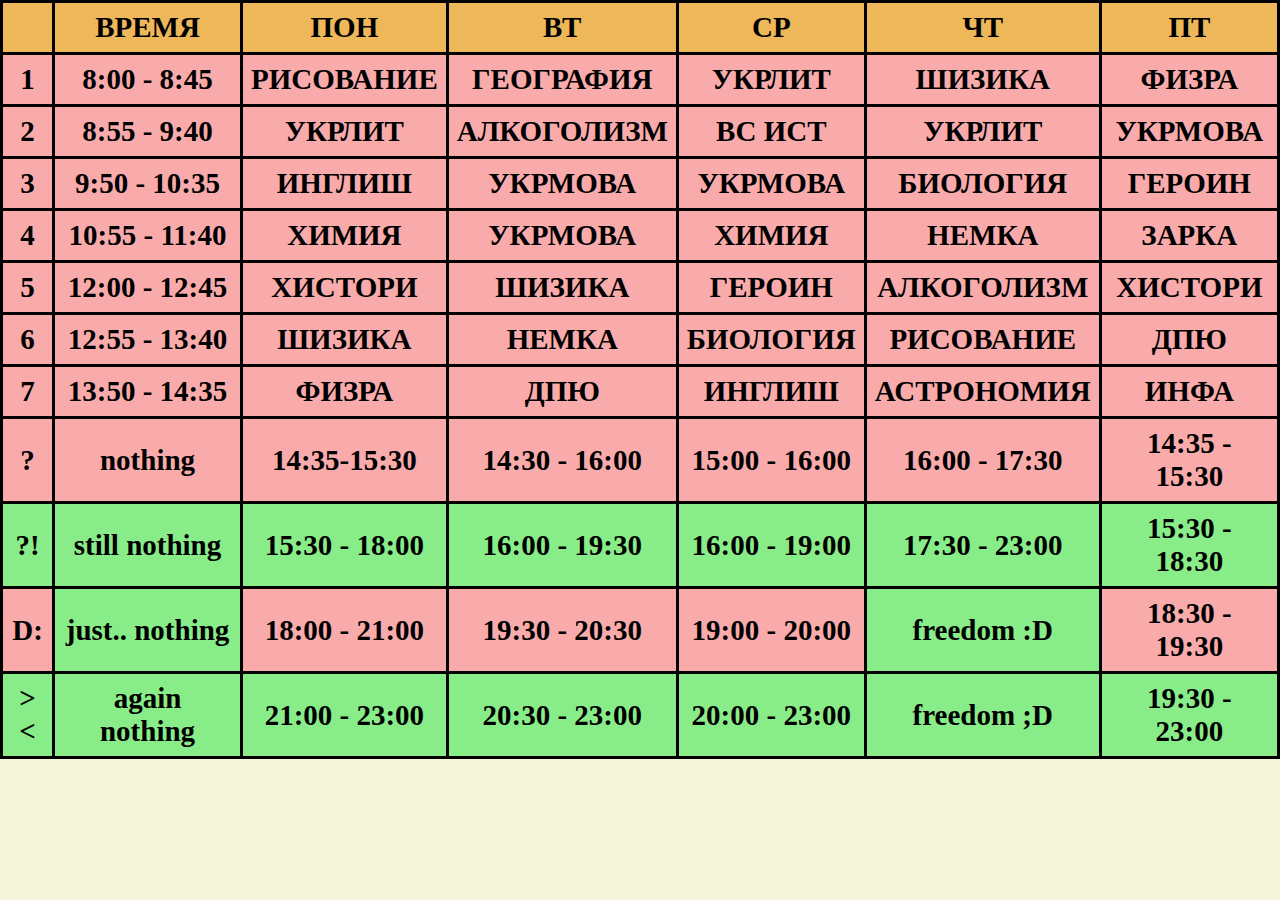
==== index.html @ 9b39e766 "upd?!??!" ====
<!DOCTYPE html>
        <html lang="en">
        <head>
            <link rel="stylesheet" href="styles.css">
            <meta charset="UTF-8">
            <meta name="viewport" content="width=device-width, initial-scale=1.0">
            <title>Расписание</title>
        </head>
        <body>
        <table class="tablica" >
        <thead>
            <tr class="r1">
                <th></th>
                <th>ВРЕМЯ</th>
                <th>ПОН</th>
                <th>ВТ</th>
                <th>СР</th>
                <th>ЧТ</th>
                <th>ПТ</th>
            </tr>
        </thead>
        <tbody>

        <tr  class="tr">
            <th>1</th>
            <th>8:00 - 8:45</th>
            <th>РИСОВАНИЕ</th>
            <th>ГЕОГРАФИЯ</th>
            <th>УКРЛИТ</th>
            <th>ШИЗИКА</th>
            <th>ФИЗРА</th>
        </tr>
        <tr  class="tr">
            <th>2</th>
            <th>8:55 - 9:40</th>
            <th>УКРЛИТ</th>
            <th>АЛКОГОЛИЗМ</th>
            <th>ВС ИСТ</th>
            <th>УКРЛИТ</th>
            <th>УКРМОВА</th>
        </tr>
        <tr  class="tr">
            <th>3</th>
            <th>9:50 - 10:35</th>
            <th>ИНГЛИШ</th>
            <th>УКРМОВА</th>
            <th>УКРМОВА</th>
            <th>БИОЛОГИЯ</th>
            <th>ГЕРОИН</th>
        </tr>
        <tr  class="tr">
            <th>4</th>
            <th>10:55 - 11:40</th>
            <th>ХИМИЯ</th>
            <th>УКРМОВА</th>
            <th>ХИМИЯ</th>
            <th>НЕМКА</th>
            <th>ЗАРКА</th>
        </tr>
        <tr  class="tr">
            <th>5</th>
            <th>12:00 - 12:45</th>
            <th>ХИСТОРИ</th>
            <th>ШИЗИКА</th>
            <th>ГЕРОИН</th>
            <th>АЛКОГОЛИЗМ</th>
            <th>ХИСТОРИ</th>
        </tr>
        <tr  class="tr">
            <th>6</th>
            <th>12:55 - 13:40</th>
            <th>ШИЗИКА</th>
            <th>НЕМКА</th>
            <th>БИОЛОГИЯ</th>
            <th>РИСОВАНИЕ</th>
            <th>ДПЮ</th>
        </tr>
        <tr class="tr">
            <th>7</th>
            <th>13:50 - 14:35</th>
            <th>ФИЗРА</th>
            <th>ДПЮ</th>
            <th>ИНГЛИШ</th>
            <th>АСТРОНОМИЯ</th>
            <th>ИНФА</th>
        </tr>

        <tr>
            <th class="tr">?</th>
            <th class="tr">nothing</th>
            <th class="tr">14:35-15:30</th>
            <th class="tr">14:30 - 16:00</th>
            <th class="tr">15:00 - 16:00</th>
            <th class="tr">16:00 - 17:30</th>
            <th class="tr">14:35 - 15:30</th>
        </tr>
        <tr>
            <th class="tg">?!</th>
            <th class="tg">still nothing</th>
            <th class="tg">15:30 - 18:00</th>
            <th class="tg">16:00 - 19:30</th>
            <th class="tg">16:00 - 19:00</th>
            <th class="tg">17:30 - 23:00</th>
            <th class="tg">15:30 - 18:30 </th>
        </tr>
        <tr>
            <th class="tr">D:</th>
            <th class="tg">just.. nothing</th>
            <th class="tr">18:00 - 21:00</th>
            <th class="tr">19:30 - 20:30</th>
            <th class="tr"> 19:00 - 20:00 </th>
            <th class="tg">freedom :D</th>
            <th class="tr">18:30 - 19:30</th>
        </tr>
        <tr class="tg">
            <th >><</th>
            <th >again nothing</th>
            <th>21:00 - 23:00</th>
            <th>20:30 - 23:00</th>
            <th>20:00 - 23:00</th>
            <th>freedom ;D</th>
            <th>19:30 - 23:00</th>
        </tr>

        </tbody>
        <tfoot>

        </tfoot>
        </table>




        </body>
        </html>
        <!-- upd -->
---- styles.css ----
.tablica{
    border: 3px solid black;
    border-collapse: collapse;
    width: 100%;
    margin-bottom: 10px;

    text-align: center;
    font-size: 29px;
  
  }
  th, td {
    border: 3px solid black;
    padding: 8px;}
  .tg{
    background: rgb(136, 237, 136);

  }
  .tr{
    background: rgb(249, 171, 171);

  }
  .tgrey{

  }
  body{

    margin: auto;
    background-color: beige;
  }
  .bb{
    background-color: beige;
  }
  .r1{
    background:#eeb85a
  }
  /* upd */
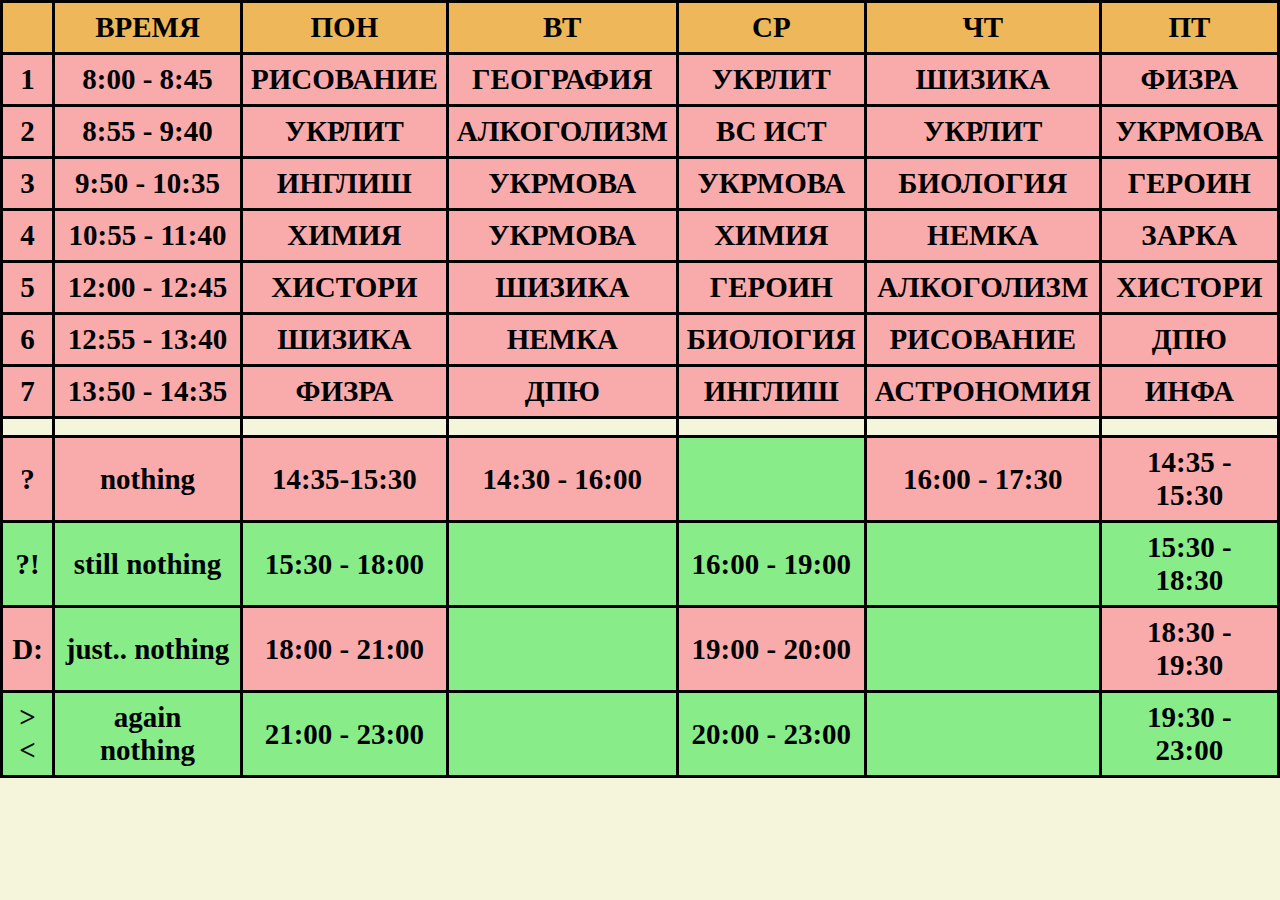
==== commit 4ba2ed10: "upd ::>>>" ====
--- a/index.html
+++ b/index.html
@@ -84,13 +84,22 @@
             <th>АСТРОНОМИЯ</th>
             <th>ИНФА</th>
         </tr>
+        <tr>
+            <th></th>
+            <th></th>
+            <th></th>
+            <th></th>
+            <th></th>
+            <th></th>
+            <th></th>
+        </tr>
 
         <tr>
             <th class="tr">?</th>
             <th class="tr">nothing</th>
             <th class="tr">14:35-15:30</th>
             <th class="tr">14:30 - 16:00</th>
-            <th class="tr">15:00 - 16:00</th>
+            <th class="tg"></th>
             <th class="tr">16:00 - 17:30</th>
             <th class="tr">14:35 - 15:30</th>
         </tr>
@@ -98,27 +107,27 @@
             <th class="tg">?!</th>
             <th class="tg">still nothing</th>
             <th class="tg">15:30 - 18:00</th>
-            <th class="tg">16:00 - 19:30</th>
+            <th class="tg"></th>
             <th class="tg">16:00 - 19:00</th>
-            <th class="tg">17:30 - 23:00</th>
+            <th class="tg"></th>
             <th class="tg">15:30 - 18:30 </th>
         </tr>
         <tr>
             <th class="tr">D:</th>
             <th class="tg">just.. nothing</th>
             <th class="tr">18:00 - 21:00</th>
-            <th class="tr">19:30 - 20:30</th>
+            <th class="tg"></th>
             <th class="tr"> 19:00 - 20:00 </th>
-            <th class="tg">freedom :D</th>
+            <th class="tg"></th>
             <th class="tr">18:30 - 19:30</th>
         </tr>
         <tr class="tg">
             <th >><</th>
             <th >again nothing</th>
             <th>21:00 - 23:00</th>
-            <th>20:30 - 23:00</th>
+            <th></th>
             <th>20:00 - 23:00</th>
-            <th>freedom ;D</th>
+            <th></th>
             <th>19:30 - 23:00</th>
         </tr>
 
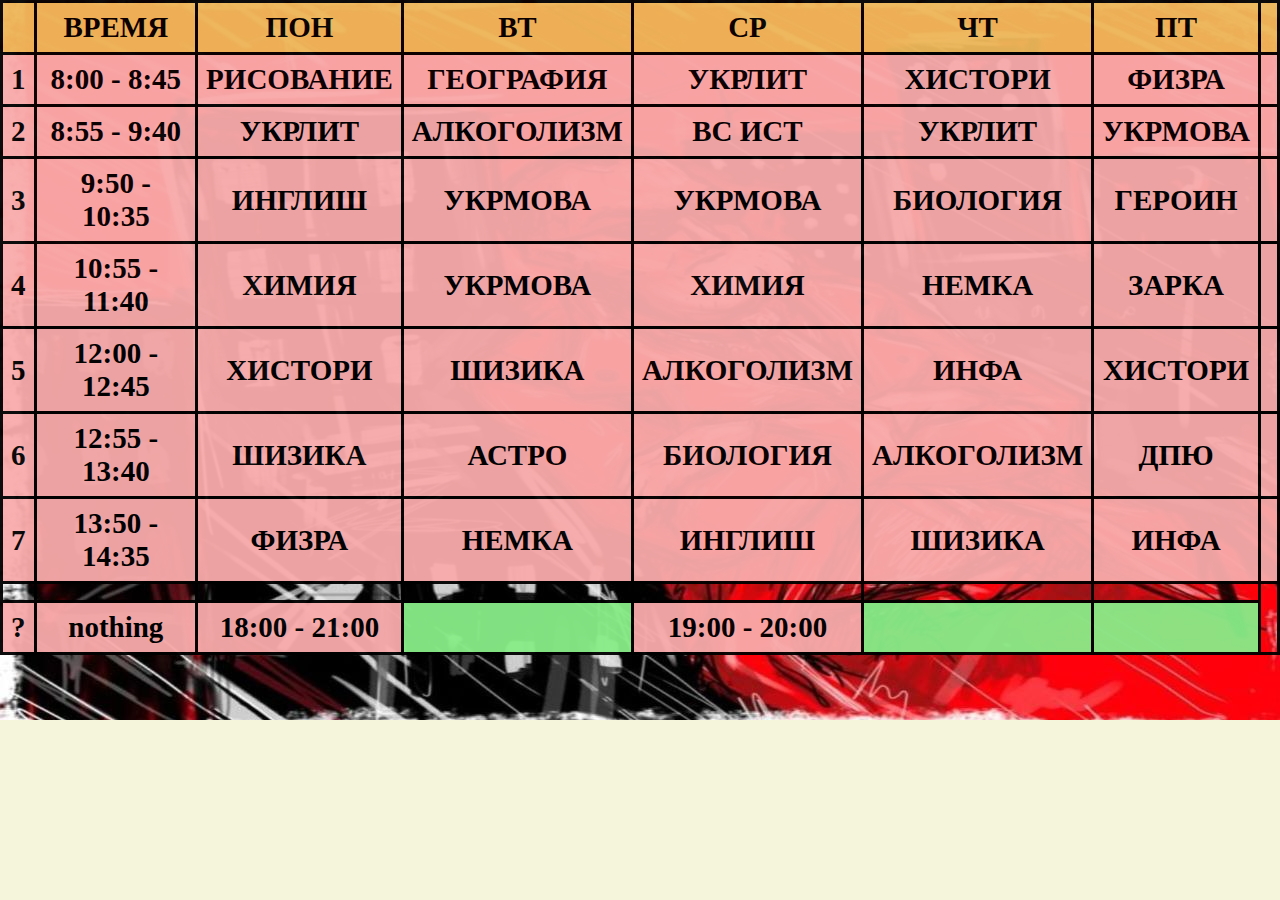
==== commit 777baaef: ":D" ====
--- a/index.html
+++ b/index.html
@@ -1,145 +1,126 @@
-        <!DOCTYPE html>
-        <html lang="en">
-        <head>
-            <link rel="stylesheet" href="styles.css">
-            <meta charset="UTF-8">
-            <meta name="viewport" content="width=device-width, initial-scale=1.0">
-            <title>Расписание</title>
-        </head>
-        <body>
-        <table class="tablica" >
-        <thead>
-            <tr class="r1">
-                <th></th>
-                <th>ВРЕМЯ</th>
-                <th>ПОН</th>
-                <th>ВТ</th>
-                <th>СР</th>
-                <th>ЧТ</th>
-                <th>ПТ</th>
-            </tr>
-        </thead>
-        <tbody>
+<!DOCTYPE html>
+<html lang="en">
+<head>
+    <link rel="stylesheet" href="styles.css">
+    <meta charset="UTF-8">
+    <meta name="viewport" content="width=device-width, initial-scale=1.0">
+    <title>Расписание</title>
+</head>
+<body>
+    <div class="hu"></div>
+<table class="tablica" >
+<thead>
+    <tr class="r1">
+        <th></th>
+        <th>ВРЕМЯ</th>
+        <th>ПОН</th>
+        <th>ВТ</th>
+        <th>СР</th>
+        <th>ЧТ</th>
+        <th>ПТ</th>
+        <th></th>
+    </tr>
+</thead>
+<tbody>
 
-        <tr  class="tr">
-            <th>1</th>
-            <th>8:00 - 8:45</th>
-            <th>РИСОВАНИЕ</th>
-            <th>ГЕОГРАФИЯ</th>
-            <th>УКРЛИТ</th>
-            <th>ШИЗИКА</th>
-            <th>ФИЗРА</th>
-        </tr>
-        <tr  class="tr">
-            <th>2</th>
-            <th>8:55 - 9:40</th>
-            <th>УКРЛИТ</th>
-            <th>АЛКОГОЛИЗМ</th>
-            <th>ВС ИСТ</th>
-            <th>УКРЛИТ</th>
-            <th>УКРМОВА</th>
-        </tr>
-        <tr  class="tr">
-            <th>3</th>
-            <th>9:50 - 10:35</th>
-            <th>ИНГЛИШ</th>
-            <th>УКРМОВА</th>
-            <th>УКРМОВА</th>
-            <th>БИОЛОГИЯ</th>
-            <th>ГЕРОИН</th>
-        </tr>
-        <tr  class="tr">
-            <th>4</th>
-            <th>10:55 - 11:40</th>
-            <th>ХИМИЯ</th>
-            <th>УКРМОВА</th>
-            <th>ХИМИЯ</th>
-            <th>НЕМКА</th>
-            <th>ЗАРКА</th>
-        </tr>
-        <tr  class="tr">
-            <th>5</th>
-            <th>12:00 - 12:45</th>
-            <th>ХИСТОРИ</th>
-            <th>ШИЗИКА</th>
-            <th>ГЕРОИН</th>
-            <th>АЛКОГОЛИЗМ</th>
-            <th>ХИСТОРИ</th>
-        </tr>
-        <tr  class="tr">
-            <th>6</th>
-            <th>12:55 - 13:40</th>
-            <th>ШИЗИКА</th>
-            <th>НЕМКА</th>
-            <th>БИОЛОГИЯ</th>
-            <th>РИСОВАНИЕ</th>
-            <th>ДПЮ</th>
-        </tr>
-        <tr class="tr">
-            <th>7</th>
-            <th>13:50 - 14:35</th>
-            <th>ФИЗРА</th>
-            <th>ДПЮ</th>
-            <th>ИНГЛИШ</th>
-            <th>АСТРОНОМИЯ</th>
-            <th>ИНФА</th>
-        </tr>
-        <tr>
-            <th></th>
-            <th></th>
-            <th></th>
-            <th></th>
-            <th></th>
-            <th></th>
-            <th></th>
-        </tr>
+<tr  class="tr">
+    <th>1</th>
+    <th>8:00 - 8:45</th>
+    <th>РИСОВАНИЕ</th>
+    <th>ГЕОГРАФИЯ</th>
+    <th>УКРЛИТ</th>
+    <th>ХИСТОРИ</th>
+    <th>ФИЗРА</th>
+    <th></th>
+</tr>
+<tr  class="tr">
+    <th>2</th>
+    <th>8:55 - 9:40</th>
+    <th>УКРЛИТ</th>
+    <th>АЛКОГОЛИЗМ</th>
+    <th>ВС ИСТ</th>
+    <th>УКРЛИТ</th>
+    <th>УКРМОВА</th>
+    <th></th>
+</tr>
+<tr  class="tr">
+    <th>3</th>
+    <th>9:50 - 10:35</th>
+    <th>ИНГЛИШ</th>
+    <th>УКРМОВА</th>
+    <th>УКРМОВА</th>
+    <th>БИОЛОГИЯ</th>
+    <th>ГЕРОИН</th>
+    <th></th>
+</tr>
+<tr  class="tr">
+    <th>4</th>
+    <th>10:55 - 11:40</th>
+    <th>ХИМИЯ</th>
+    <th>УКРМОВА</th>
+    <th>ХИМИЯ</th>
+    <th>НЕМКА</th>
+    <th>ЗАРКА</th>
+    <th></th>
+</tr>
+<tr  class="tr">
+    <th>5</th>
+    <th>12:00 - 12:45</th>
+    <th>ХИСТОРИ</th>
+    <th>ШИЗИКА</th>
+    <th>АЛКОГОЛИЗМ</th>
+    <th>ИНФА</th>
+    <th>ХИСТОРИ</th>
+    <th></th>
+</tr>
+<tr  class="tr">
+    <th>6</th>
+    <th>12:55 - 13:40</th>
+    <th>ШИЗИКА</th>
+    <th>АСТРО</th>
+    <th>БИОЛОГИЯ</th>
+    <th>АЛКОГОЛИЗМ</th>
+    <th>ДПЮ</th>
+    <th></th>
+</tr>
+<tr class="tr">
+    <th>7</th>
+    <th>13:50 - 14:35</th>
+    <th>ФИЗРА</th>
+    <th>НЕМКА</th>
+    <th>ИНГЛИШ</th>
+    <th>ШИЗИКА</th>
+    <th>ИНФА</th>
+    <th></th>
+</tr>
+<tr>
+    <th></th>
+    <th></th>
+    <th></th>
+    <th></th>
+    <th></th>
+    <th></th>
+    <th></th>
+</tr>
 
-        <tr>
-            <th class="tr">?</th>
-            <th class="tr">nothing</th>
-            <th class="tr">14:35-15:30</th>
-            <th class="tr">14:30 - 16:00</th>
-            <th class="tg"></th>
-            <th class="tr">16:00 - 17:30</th>
-            <th class="tr">14:35 - 15:30</th>
-        </tr>
-        <tr>
-            <th class="tg">?!</th>
-            <th class="tg">still nothing</th>
-            <th class="tg">15:30 - 18:00</th>
-            <th class="tg"></th>
-            <th class="tg">16:00 - 19:00</th>
-            <th class="tg"></th>
-            <th class="tg">15:30 - 18:30 </th>
-        </tr>
-        <tr>
-            <th class="tr">D:</th>
-            <th class="tg">just.. nothing</th>
-            <th class="tr">18:00 - 21:00</th>
-            <th class="tg"></th>
-            <th class="tr"> 19:00 - 20:00 </th>
-            <th class="tg"></th>
-            <th class="tr">18:30 - 19:30</th>
-        </tr>
-        <tr class="tg">
-            <th >><</th>
-            <th >again nothing</th>
-            <th>21:00 - 23:00</th>
-            <th></th>
-            <th>20:00 - 23:00</th>
-            <th></th>
-            <th>19:30 - 23:00</th>
-        </tr>
+<tr>
+    <th class="tr">?</th>
+    <th class="tr">nothing</th>
+    <th class="tr">18:00 - 21:00</th>
+    <th class="tg"></th>
+    <th class="tr">19:00 - 20:00 </th>
+    <th class="tg"></th>
+    <th class="tg"></th>
+</tr>
 
-        </tbody>
-        <tfoot>
+</tbody>
+<tfoot>
 
-        </tfoot>
-        </table>
+</tfoot>
+</table>
 
 
 
 
-        </body>
-        </html>
-        <!-- upd -->+</body>
+</html>
--- a/styles.css
+++ b/styles.css
@@ -1,4 +1,11 @@
-.tablica{
+body{
+  background-image: url('photo_2024-01-11_12-55-45.jpg');
+  background-repeat: no-repeat;
+  background-size: cover;
+ 
+}
+
+.tablica{opacity: 95%;
     border: 3px solid black;
     border-collapse: collapse;
     width: 100%;
@@ -16,6 +23,7 @@
 
   }
   .tr{
+  
     background: rgb(249, 171, 171);
 
   }
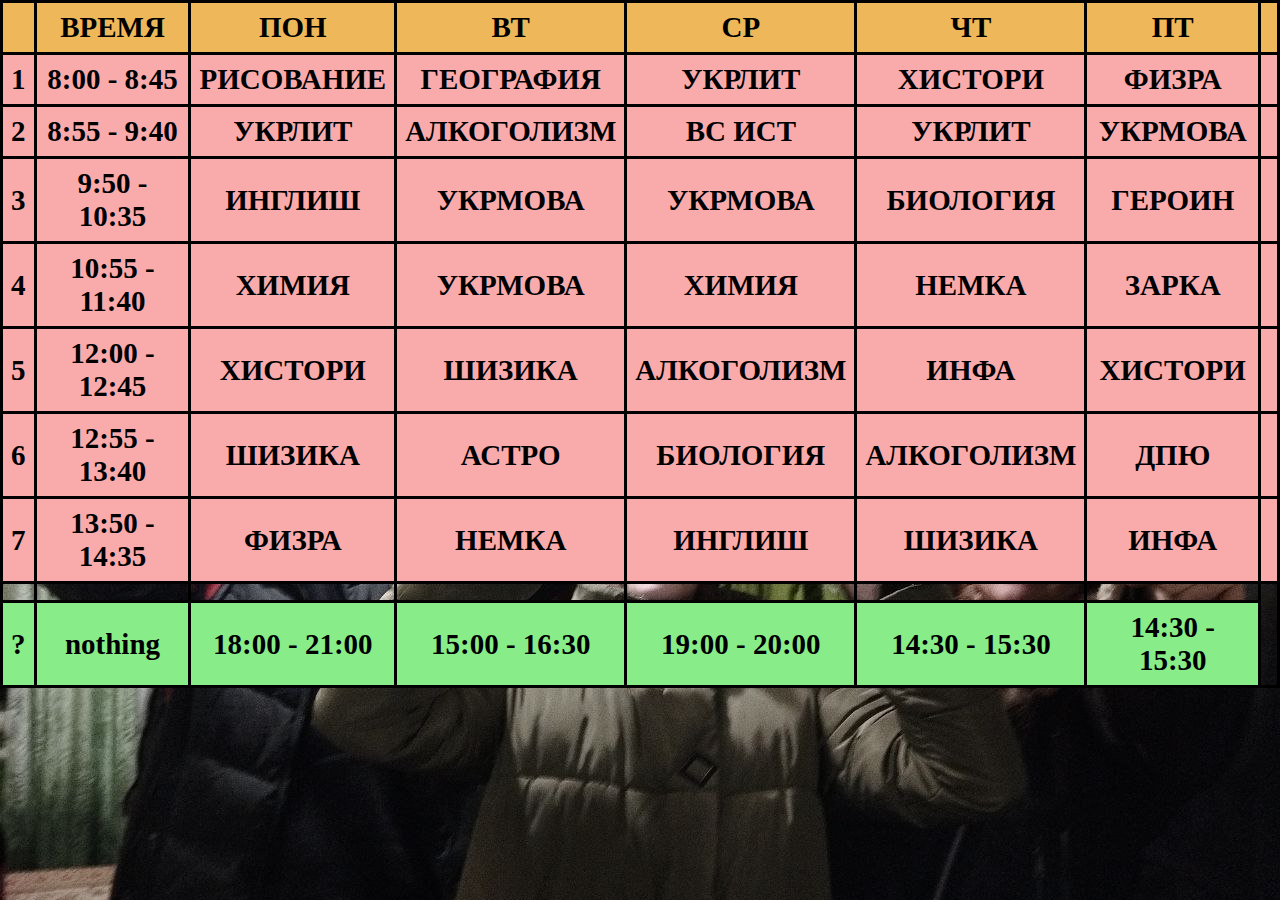
==== commit 9e0e9be4: ":D" ====
--- a/index.html
+++ b/index.html
@@ -104,13 +104,13 @@
 </tr>
 
 <tr>
-    <th class="tr">?</th>
-    <th class="tr">nothing</th>
-    <th class="tr">18:00 - 21:00</th>
-    <th class="tg"></th>
-    <th class="tr">19:00 - 20:00 </th>
-    <th class="tg"></th>
-    <th class="tg"></th>
+    <th class="tg">?</th>
+    <th class="tg">nothing</th>
+    <th class="tg">18:00 - 21:00</th>
+    <th class="tg">15:00 - 16:30</th>
+    <th class="tg">19:00 - 20:00 </th>
+    <th class="tg">14:30 - 15:30</th>
+    <th class="tg">14:30 - 15:30</th>
 </tr>
 
 </tbody>
--- a/styles.css
+++ b/styles.css
@@ -1,11 +1,13 @@
 body{
-  background-image: url('photo_2024-01-11_12-55-45.jpg');
+  background-image: url('photo_2024-01-12_20-19-36.jpg');
   background-repeat: no-repeat;
   background-size: cover;
  
 }
 
-.tablica{opacity: 95%;
+.tablica{
+  /* margin-top: px; */
+  opacity: 93  %;
     border: 3px solid black;
     border-collapse: collapse;
     width: 100%;
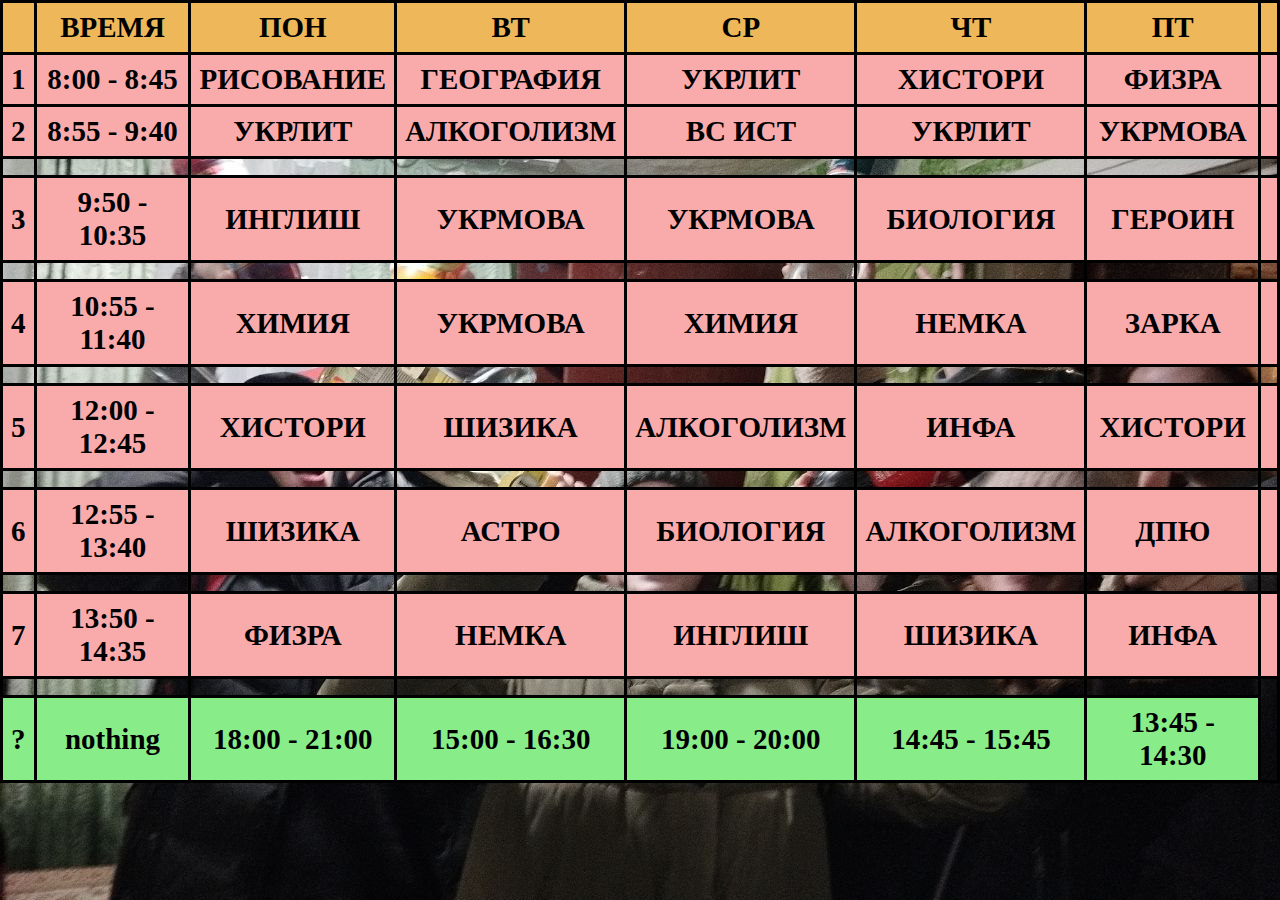
==== commit 6b0f746f: ":D" ====
--- a/index.html
+++ b/index.html
@@ -33,6 +33,7 @@
     <th>ФИЗРА</th>
     <th></th>
 </tr>
+
 <tr  class="tr">
     <th>2</th>
     <th>8:55 - 9:40</th>
@@ -41,6 +42,15 @@
     <th>ВС ИСТ</th>
     <th>УКРЛИТ</th>
     <th>УКРМОВА</th>
+    <th></th>
+</tr>
+<tr>
+    <th></th>
+    <th></th>
+    <th></th>
+    <th></th>
+    <th></th>
+    <th></th>
     <th></th>
 </tr>
 <tr  class="tr">
@@ -53,6 +63,15 @@
     <th>ГЕРОИН</th>
     <th></th>
 </tr>
+<tr>
+    <th></th>
+    <th></th>
+    <th></th>
+    <th></th>
+    <th></th>
+    <th></th>
+    <th></th>
+</tr>
 <tr  class="tr">
     <th>4</th>
     <th>10:55 - 11:40</th>
@@ -61,6 +80,15 @@
     <th>ХИМИЯ</th>
     <th>НЕМКА</th>
     <th>ЗАРКА</th>
+    <th></th>
+</tr>
+<tr>
+    <th></th>
+    <th></th>
+    <th></th>
+    <th></th>
+    <th></th>
+    <th></th>
     <th></th>
 </tr>
 <tr  class="tr">
@@ -73,6 +101,15 @@
     <th>ХИСТОРИ</th>
     <th></th>
 </tr>
+<tr>
+    <th></th>
+    <th></th>
+    <th></th>
+    <th></th>
+    <th></th>
+    <th></th>
+    <th></th>
+</tr>
 <tr  class="tr">
     <th>6</th>
     <th>12:55 - 13:40</th>
@@ -81,6 +118,15 @@
     <th>БИОЛОГИЯ</th>
     <th>АЛКОГОЛИЗМ</th>
     <th>ДПЮ</th>
+    <th></th>
+</tr>
+<tr>
+    <th></th>
+    <th></th>
+    <th></th>
+    <th></th>
+    <th></th>
+    <th></th>
     <th></th>
 </tr>
 <tr class="tr">
@@ -109,8 +155,8 @@
     <th class="tg">18:00 - 21:00</th>
     <th class="tg">15:00 - 16:30</th>
     <th class="tg">19:00 - 20:00 </th>
-    <th class="tg">14:30 - 15:30</th>
-    <th class="tg">14:30 - 15:30</th>
+    <th class="tg">14:45 - 15:45</th>
+    <th class="tg">13:45 - 14:30</th>
 </tr>
 
 </tbody>
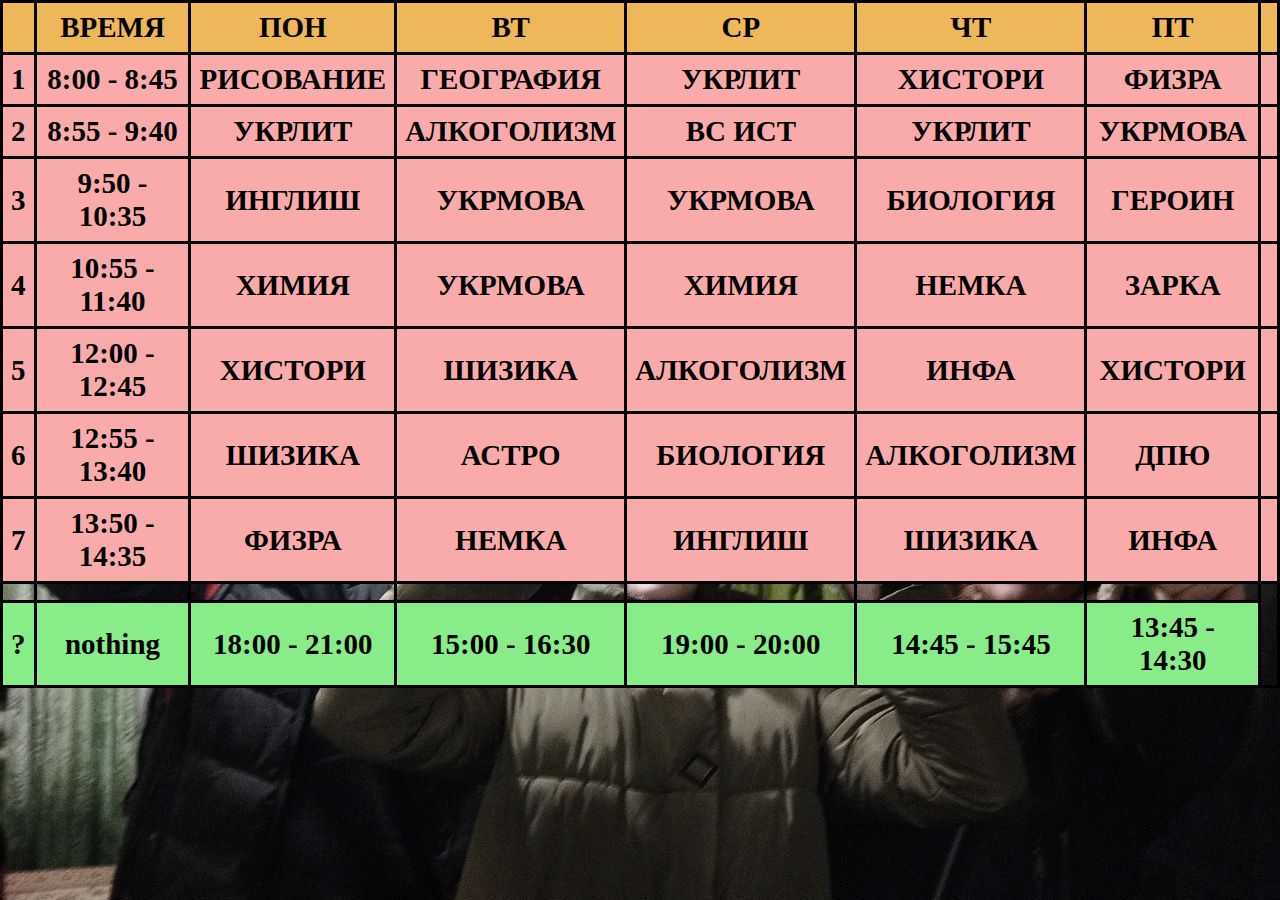
==== commit 908f210e: ":D" ====
--- a/index.html
+++ b/index.html
@@ -44,15 +44,7 @@
     <th>УКРМОВА</th>
     <th></th>
 </tr>
-<tr>
-    <th></th>
-    <th></th>
-    <th></th>
-    <th></th>
-    <th></th>
-    <th></th>
-    <th></th>
-</tr>
+
 <tr  class="tr">
     <th>3</th>
     <th>9:50 - 10:35</th>
@@ -63,15 +55,7 @@
     <th>ГЕРОИН</th>
     <th></th>
 </tr>
-<tr>
-    <th></th>
-    <th></th>
-    <th></th>
-    <th></th>
-    <th></th>
-    <th></th>
-    <th></th>
-</tr>
+
 <tr  class="tr">
     <th>4</th>
     <th>10:55 - 11:40</th>
@@ -82,15 +66,7 @@
     <th>ЗАРКА</th>
     <th></th>
 </tr>
-<tr>
-    <th></th>
-    <th></th>
-    <th></th>
-    <th></th>
-    <th></th>
-    <th></th>
-    <th></th>
-</tr>
+
 <tr  class="tr">
     <th>5</th>
     <th>12:00 - 12:45</th>
@@ -101,15 +77,7 @@
     <th>ХИСТОРИ</th>
     <th></th>
 </tr>
-<tr>
-    <th></th>
-    <th></th>
-    <th></th>
-    <th></th>
-    <th></th>
-    <th></th>
-    <th></th>
-</tr>
+
 <tr  class="tr">
     <th>6</th>
     <th>12:55 - 13:40</th>
@@ -120,15 +88,7 @@
     <th>ДПЮ</th>
     <th></th>
 </tr>
-<tr>
-    <th></th>
-    <th></th>
-    <th></th>
-    <th></th>
-    <th></th>
-    <th></th>
-    <th></th>
-</tr>
+
 <tr class="tr">
     <th>7</th>
     <th>13:50 - 14:35</th>
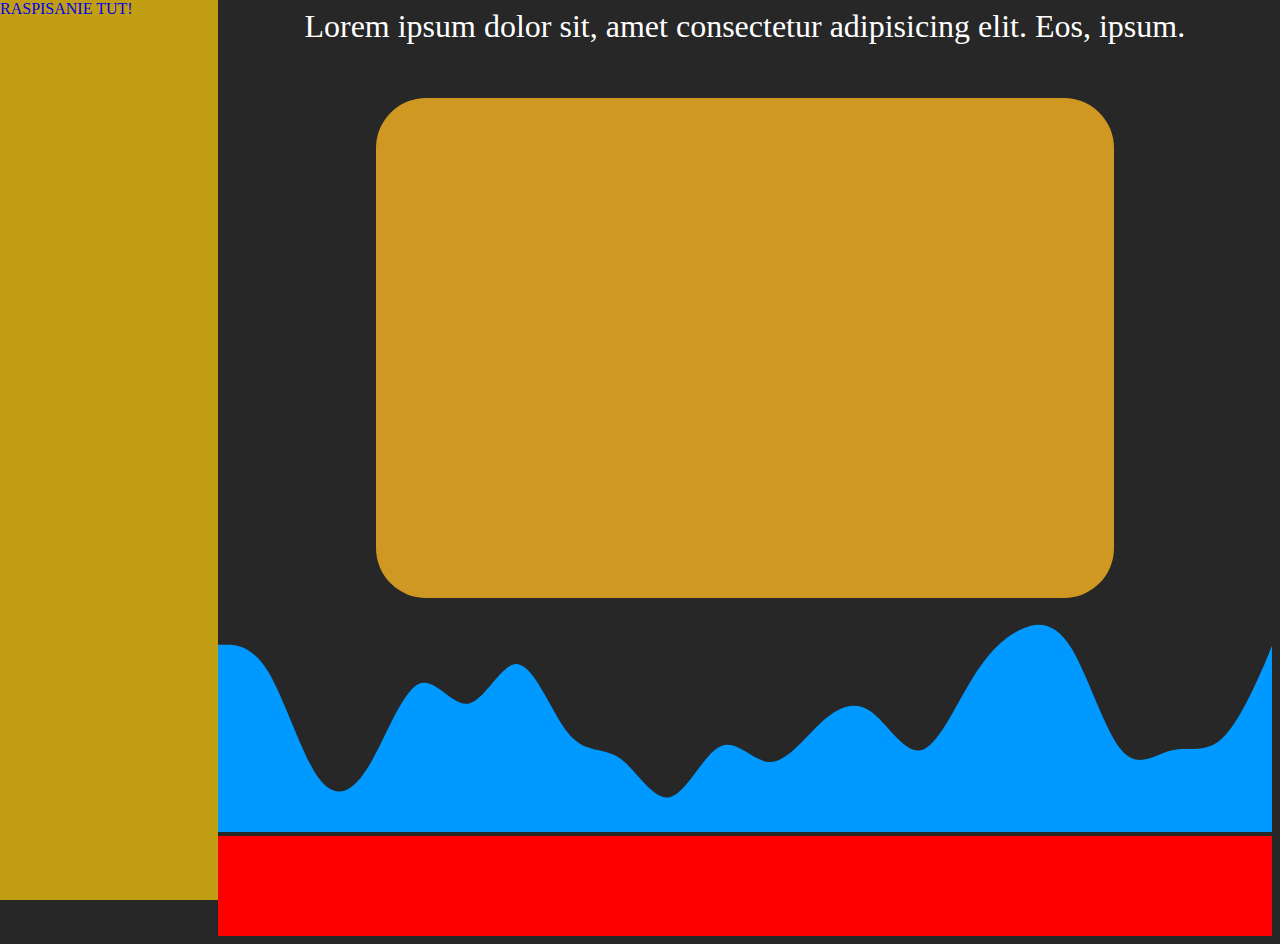
==== commit 313b6d25: "D:" ====
--- a/index.html
+++ b/index.html
@@ -1,132 +1,42 @@
 <!DOCTYPE html>
 <html lang="en">
 <head>
-    <link rel="stylesheet" href="styles.css">
     <meta charset="UTF-8">
     <meta name="viewport" content="width=device-width, initial-scale=1.0">
-    <title>Расписание</title>
+    <link rel="stylesheet" href="reset.css">
+    <link rel="stylesheet" href="style.css">
+    <title>Document</title>
 </head>
+<header>Lorem ipsum dolor sit, amet consectetur adipisicing elit. Eos, ipsum.</header>
+    <aside  class="sticky">
+        <a href="raspisanie.html">RASPISANIE TUT!</a>
+        
+        </aside>
+
 <body>
-    <div class="hu"></div>
-<table class="tablica" >
-<thead>
-    <tr class="r1">
-        <th></th>
-        <th>ВРЕМЯ</th>
-        <th>ПОН</th>
-        <th>ВТ</th>
-        <th>СР</th>
-        <th>ЧТ</th>
-        <th>ПТ</th>
-        <th></th>
-    </tr>
-</thead>
-<tbody>
+ 
 
-<tr  class="tr">
-    <th>1</th>
-    <th>8:00 - 8:45</th>
-    <th>РИСОВАНИЕ</th>
-    <th>ГЕОГРАФИЯ</th>
-    <th>УКРЛИТ</th>
-    <th>ХИСТОРИ</th>
-    <th>ФИЗРА</th>
-    <th></th>
-</tr>
-
-<tr  class="tr">
-    <th>2</th>
-    <th>8:55 - 9:40</th>
-    <th>УКРЛИТ</th>
-    <th>АЛКОГОЛИЗМ</th>
-    <th>ВС ИСТ</th>
-    <th>УКРЛИТ</th>
-    <th>УКРМОВА</th>
-    <th></th>
-</tr>
-
-<tr  class="tr">
-    <th>3</th>
-    <th>9:50 - 10:35</th>
-    <th>ИНГЛИШ</th>
-    <th>УКРМОВА</th>
-    <th>УКРМОВА</th>
-    <th>БИОЛОГИЯ</th>
-    <th>ГЕРОИН</th>
-    <th></th>
-</tr>
-
-<tr  class="tr">
-    <th>4</th>
-    <th>10:55 - 11:40</th>
-    <th>ХИМИЯ</th>
-    <th>УКРМОВА</th>
-    <th>ХИМИЯ</th>
-    <th>НЕМКА</th>
-    <th>ЗАРКА</th>
-    <th></th>
-</tr>
-
-<tr  class="tr">
-    <th>5</th>
-    <th>12:00 - 12:45</th>
-    <th>ХИСТОРИ</th>
-    <th>ШИЗИКА</th>
-    <th>АЛКОГОЛИЗМ</th>
-    <th>ИНФА</th>
-    <th>ХИСТОРИ</th>
-    <th></th>
-</tr>
-
-<tr  class="tr">
-    <th>6</th>
-    <th>12:55 - 13:40</th>
-    <th>ШИЗИКА</th>
-    <th>АСТРО</th>
-    <th>БИОЛОГИЯ</th>
-    <th>АЛКОГОЛИЗМ</th>
-    <th>ДПЮ</th>
-    <th></th>
-</tr>
-
-<tr class="tr">
-    <th>7</th>
-    <th>13:50 - 14:35</th>
-    <th>ФИЗРА</th>
-    <th>НЕМКА</th>
-    <th>ИНГЛИШ</th>
-    <th>ШИЗИКА</th>
-    <th>ИНФА</th>
-    <th></th>
-</tr>
-<tr>
-    <th></th>
-    <th></th>
-    <th></th>
-    <th></th>
-    <th></th>
-    <th></th>
-    <th></th>
-</tr>
-
-<tr>
-    <th class="tg">?</th>
-    <th class="tg">nothing</th>
-    <th class="tg">18:00 - 21:00</th>
-    <th class="tg">15:00 - 16:30</th>
-    <th class="tg">19:00 - 20:00 </th>
-    <th class="tg">14:45 - 15:45</th>
-    <th class="tg">13:45 - 14:30</th>
-</tr>
-
-</tbody>
-<tfoot>
-
-</tfoot>
-</table>
+ <div class="container">
 
 
 
 
+
+    <main>
+        <div class="mainn"></div>
+    </main>
+
+
+
+
+</div>
+
+<div class="waves"><svg class="waves" xmlns="http://www.w3.org/2000/svg" viewBox="0 0 1440 320"><path class="waves"  fill="#0099ff" fill-opacity="1" d="M0,64L11.4,64C22.9,64,46,64,69,101.3C91.4,139,114,213,137,245.3C160,277,183,267,206,229.3C228.6,192,251,128,274,117.3C297.1,107,320,149,343,144C365.7,139,389,85,411,90.7C434.3,96,457,160,480,186.7C502.9,213,526,203,549,218.7C571.4,235,594,277,617,272C640,267,663,213,686,202.7C708.6,192,731,224,754,224C777.1,224,800,192,823,170.7C845.7,149,869,139,891,154.7C914.3,171,937,213,960,208C982.9,203,1006,149,1029,112C1051.4,75,1074,53,1097,42.7C1120,32,1143,32,1166,69.3C1188.6,107,1211,181,1234,208C1257.1,235,1280,213,1303,208C1325.7,203,1349,213,1371,192C1394.3,171,1417,117,1429,90.7L1440,64L1440,320L1428.6,320C1417.1,320,1394,320,1371,320C1348.6,320,1326,320,1303,320C1280,320,1257,320,1234,320C1211.4,320,1189,320,1166,320C1142.9,320,1120,320,1097,320C1074.3,320,1051,320,1029,320C1005.7,320,983,320,960,320C937.1,320,914,320,891,320C868.6,320,846,320,823,320C800,320,777,320,754,320C731.4,320,709,320,686,320C662.9,320,640,320,617,320C594.3,320,571,320,549,320C525.7,320,503,320,480,320C457.1,320,434,320,411,320C388.6,320,366,320,343,320C320,320,297,320,274,320C251.4,320,229,320,206,320C182.9,320,160,320,137,320C114.3,320,91,320,69,320C45.7,320,23,320,11,320L0,320Z"></path></svg></div>
+    <footer>
+
+        
+
+    </footer>
+
 </body>
-</html>
+</html>--- a/style.css
+++ b/style.css
@@ -0,0 +1,64 @@
+body{
+    background-color: rgb(39, 39, 39);
+    background-image: url(honey.png)  ;
+    background-size: contain;
+    background-size: cover;
+margin-left: 17%;
+
+
+    
+
+}
+.mainn{
+    background-color: rgb(207, 152, 34);
+    height: 500px;
+border-radius: 50px;
+    margin: auto;
+}
+h1{text-align: center;
+color: white;
+margin-left: 32;
+font-size: 100%;}
+.container{
+
+    margin: auto;
+    margin-top: 5%;
+
+
+    width: 70%;
+
+    padding-left: 15px;
+    padding-right: 15px;
+
+}
+a{
+  text-decoration: none;
+}
+.sticky {
+
+    position: fixed;
+    top: 0;
+    left: 0;
+    background-color: rgb(193, 158, 18);
+    width: 17%;
+    height: 100%;
+
+  }
+  header{
+    text-align: center ;
+    color: white;
+    font-size: 200%;
+  }
+  footer{margin-top: 0px;
+    
+    
+    /* margin-top: 100%; */
+    height: 100px;
+    background-color: rgb(255, 0, 0);
+  }
+.waves{
+
+margin-bottom: 0%;
+padding: 0%;
+
+}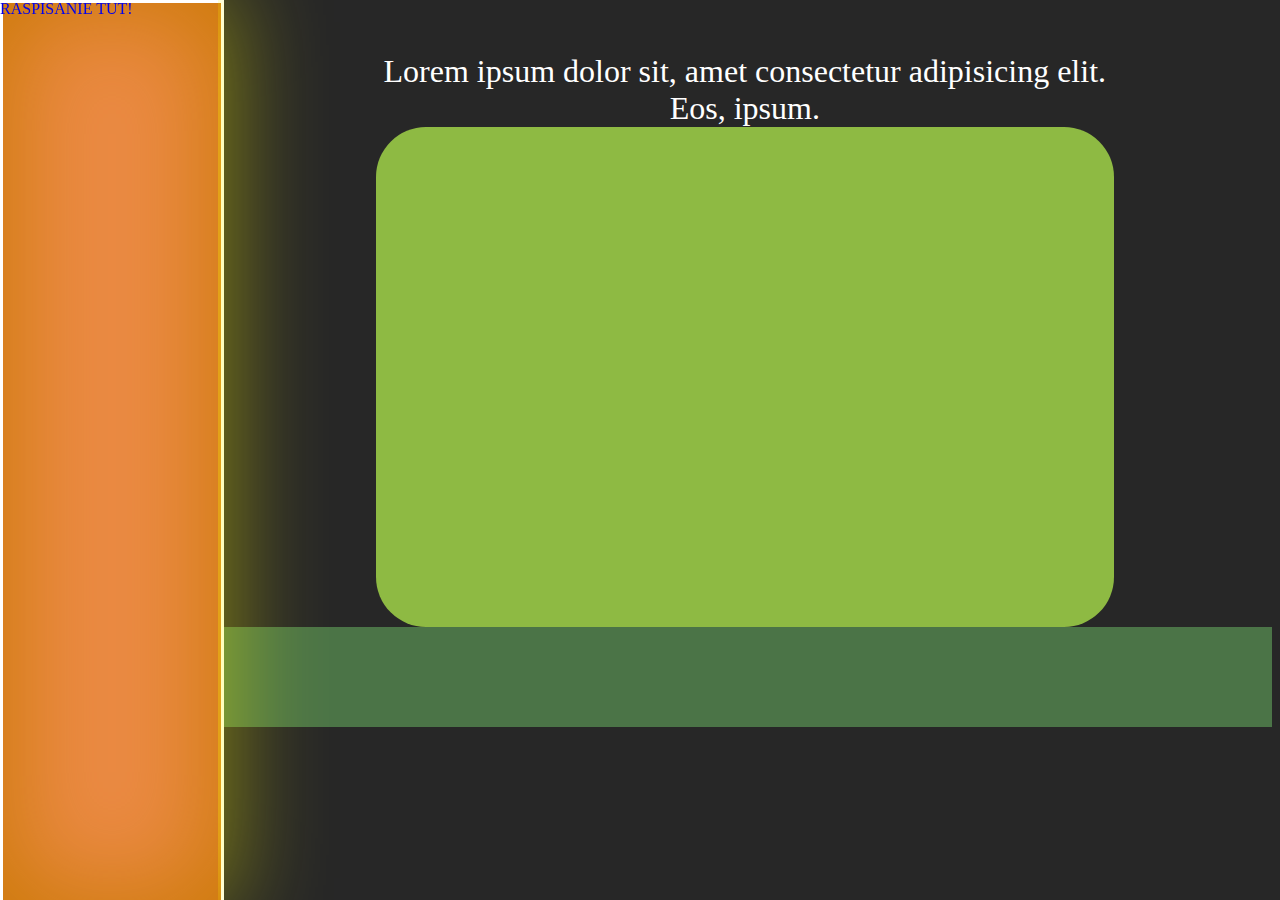
==== commit 69de0b34: "LD+=k+" ====
--- a/index.html
+++ b/index.html
@@ -7,19 +7,24 @@
     <link rel="stylesheet" href="style.css">
     <title>Document</title>
 </head>
-<header>Lorem ipsum dolor sit, amet consectetur adipisicing elit. Eos, ipsum.</header>
-    <aside  class="sticky">
-        <a href="raspisanie.html">RASPISANIE TUT!</a>
-        
-        </aside>
 
 <body>
- 
-
+    
  <div class="container">
 
 
 
+
+
+    <header>Lorem ipsum dolor sit, amet consectetur adipisicing elit. Eos, ipsum.</header>
+
+
+    <aside  class="sticky">
+        <div class="sticky2">
+        <a href="raspisanie.html">RASPISANIE TUT!</a>
+    </div>
+        </aside>
+        
 
 
     <main>
@@ -31,7 +36,7 @@
 
 </div>
 
-<div class="waves"><svg class="waves" xmlns="http://www.w3.org/2000/svg" viewBox="0 0 1440 320"><path class="waves"  fill="#0099ff" fill-opacity="1" d="M0,64L11.4,64C22.9,64,46,64,69,101.3C91.4,139,114,213,137,245.3C160,277,183,267,206,229.3C228.6,192,251,128,274,117.3C297.1,107,320,149,343,144C365.7,139,389,85,411,90.7C434.3,96,457,160,480,186.7C502.9,213,526,203,549,218.7C571.4,235,594,277,617,272C640,267,663,213,686,202.7C708.6,192,731,224,754,224C777.1,224,800,192,823,170.7C845.7,149,869,139,891,154.7C914.3,171,937,213,960,208C982.9,203,1006,149,1029,112C1051.4,75,1074,53,1097,42.7C1120,32,1143,32,1166,69.3C1188.6,107,1211,181,1234,208C1257.1,235,1280,213,1303,208C1325.7,203,1349,213,1371,192C1394.3,171,1417,117,1429,90.7L1440,64L1440,320L1428.6,320C1417.1,320,1394,320,1371,320C1348.6,320,1326,320,1303,320C1280,320,1257,320,1234,320C1211.4,320,1189,320,1166,320C1142.9,320,1120,320,1097,320C1074.3,320,1051,320,1029,320C1005.7,320,983,320,960,320C937.1,320,914,320,891,320C868.6,320,846,320,823,320C800,320,777,320,754,320C731.4,320,709,320,686,320C662.9,320,640,320,617,320C594.3,320,571,320,549,320C525.7,320,503,320,480,320C457.1,320,434,320,411,320C388.6,320,366,320,343,320C320,320,297,320,274,320C251.4,320,229,320,206,320C182.9,320,160,320,137,320C114.3,320,91,320,69,320C45.7,320,23,320,11,320L0,320Z"></path></svg></div>
+
     <footer>
 
         
--- a/style.css
+++ b/style.css
@@ -10,7 +10,7 @@
 
 }
 .mainn{
-    background-color: rgb(207, 152, 34);
+    background-color:#8eba43;
     height: 500px;
 border-radius: 50px;
     margin: auto;
@@ -35,15 +35,49 @@
   text-decoration: none;
 }
 .sticky {
-
+  -webkit-box-shadow: 11px 1px 16px 14px rgba(34, 60, 80, 0.2);
+  -moz-box-shadow: 11px 1px 16px 14px rgba(34, 60, 80, 0.2);
+  box-shadow: 11px 1px 16px 14px rgba(176, 143, 10, 0.2);
     position: fixed;
     top: 0;
     left: 0;
-    background-color: rgb(193, 158, 18);
+    background-color: #eb8a44;
     width: 17%;
     height: 100%;
 
   }
+  .sticky{
+    -webkit-box-shadow: 0px 0px 100px 11px #f2ff00 inset;
+    -moz-box-shadow: 0px 0px 100px 11px #4b7447 inset;
+    box-shadow: 0px 0px 100px 11px #cc7a08 inset;
+ 
+      position: fixed;
+      top: 0;
+      left: 0;
+      background-color: #eb8a44;
+      width: 17%;
+      height: 100%;
+      border: white;
+      border-style: solid;
+      /* border-top: none;
+      border-left: none;
+      border-bottom: none;
+       */
+  
+    }
+    .sticky2{
+
+      -webkit-box-shadow: 0px 0px 100px 11px rgba(34, 60, 80, 0.47);
+      -moz-box-shadow: 0px 0px 100px 11px rgba(34, 60, 80, 0.47);
+      box-shadow: 0px 0px 100px 11px rgba(255, 251, 0, 0.47);
+      
+      position: fixed;
+      top: 0;
+      left: 0;
+ 
+      width: 17%;
+      height: 100%;
+    }
   header{
     text-align: center ;
     color: white;
@@ -54,11 +88,5 @@
     
     /* margin-top: 100%; */
     height: 100px;
-    background-color: rgb(255, 0, 0);
+    background-color:#4b7447;
   }
-.waves{
-
-margin-bottom: 0%;
-padding: 0%;
-
-}